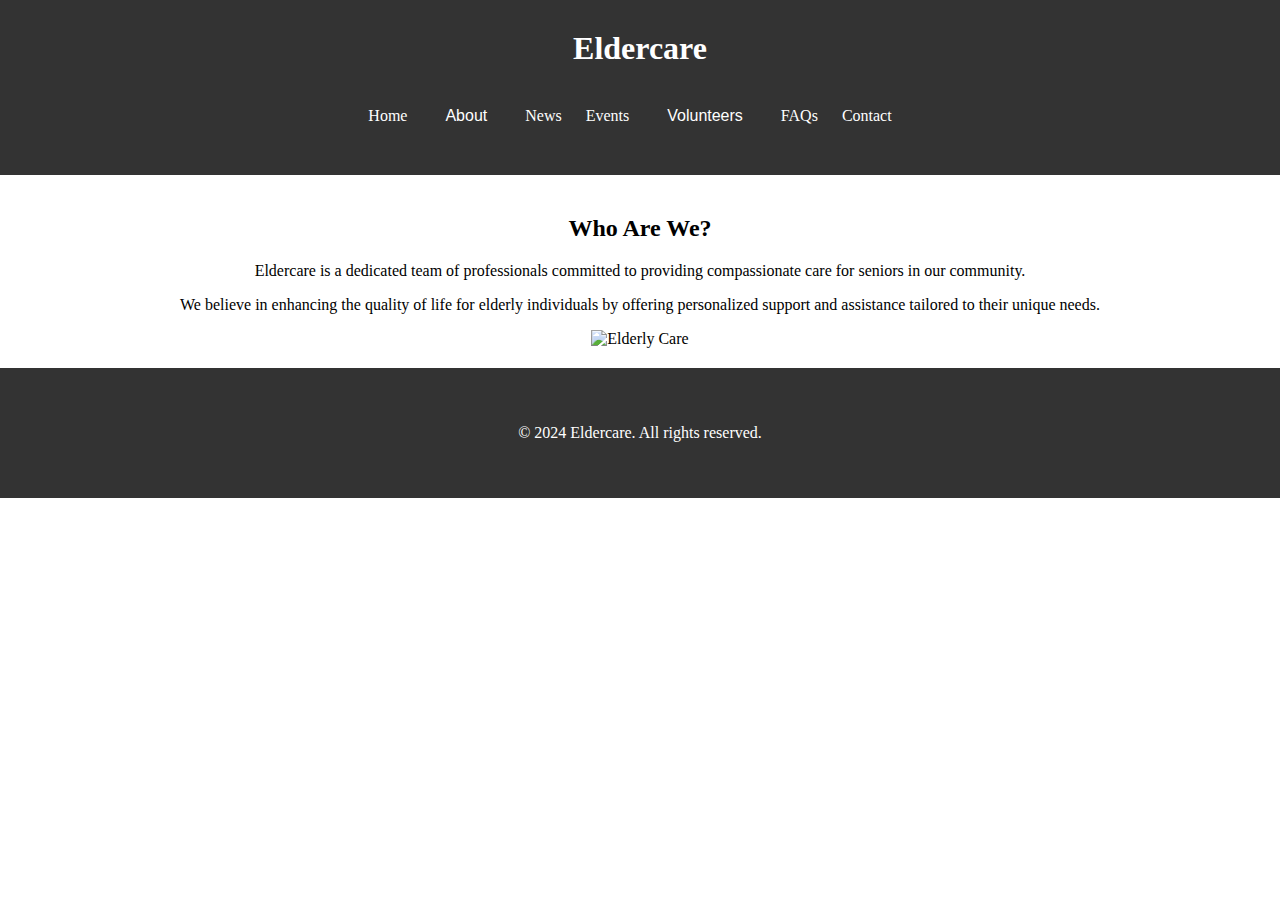
==== who.html @ 0f5f6596 "first update" ====
<!DOCTYPE html>
<html lang="en">
<head>
    <meta charset="UTF-8">
    <meta name="viewport" content="width=device-width, initial-scale=1.0">
    <title>Who Are We? - Eldercare</title>
    <link rel="stylesheet" href="styles.css">
</head>
<body>
    <header>
        <nav>
            <div class="container">
                <h1>Eldercare</h1>
                <ul>
                    <li><a href="index.html">Home</a></li>
                    <li class="about-dropdown">
                        <button class="dropbtn">About</button>
                        <div class="dropdown-content">
                            <a href="who.html">Who Are We?</a>
                            <a href="what.html">What Do We Do?</a>
                        </div>
                        </li>
                    <li><a href="news.html">News</a></li>
                    <li><a href="events.html">Events</a></li>
                    <li class="volunteers-dropdown">
                        <button class="dropbtn">Volunteers</button>
                        <div class="dropdown-content">
                            <a href="our-volunteers.html">Our Volunteers</a>
                            <a href="volunteer-application.html">Volunteer Application</a>
                            <a href="choose-a-volunteer.html">Choose a Volunteer</a>
                        </div>
                        </li>
                    <li><a href="faqs.html">FAQs</a></li>
                    <li><a href="contact.html">Contact</a></li>
                </ul>
            </div>
        </nav>
    </header>

    <section id="who">
        <div class="container">
            <h2>Who Are We?</h2>
            <p>Eldercare is a dedicated team of professionals committed to providing compassionate care for seniors in our community.</p>
            <p>We believe in enhancing the quality of life for elderly individuals by offering personalized support and assistance tailored to their unique needs.</p>
            <!-- You can add an image here -->
            <img src="elderly-care.jpg" alt="Elderly Care" width="500">
        </div>
    </section>

    <footer>
        <div class="container">
            <p>&copy; 2024 Eldercare. All rights reserved.</p>
        </div>
    </footer>
</body>
</html>
---- styles.css ----
body {
    margin: 0;
    font-family: 'Times New Roman', Times, serif;
}

.container {
    width: 80%;
    margin: 0 auto;
    padding: 20px;
    text-align: center;
}

header {
    background-color: #333;
    color: #fff;
}

header h1 {
    margin: 0;
    padding: 10px 0;
}

.title {
    margin: 0;
    padding: 10px 0;
}

.dropdown-content a {
    padding: 15px 20px; /* Increase padding */

}

nav ul {
    list-style: none;
    padding: 0;
}

nav ul li {
    display: inline;
    margin-right: 20px;
}

nav ul li a {
    text-decoration: none;
    color: #fff;
}

#hero {
    background-image: url('https://img.freepik.com/free-photo/photorealistic-portrait-non-traditional-family-structure_23-2151295257.jpg'); /* Replace with your image */
    background-size: cover;
    background-position: center;
    height: 100vh; /* Ensure the hero section covers the entire viewport height */
    text-align: center;
    display: flex;
    flex-direction: column;
    justify-content: center;
    align-items: center;
}

#hero h2 {
    margin-bottom: 20px;
    font-size: large;
}

.btn {
    display: inline-block;
    background-color: #007bff;
    color: #fff;
    padding: 10px 20px;
    text-decoration: none;
    border-radius: 5px;
}

#about, #services {
    padding: 50px 0;
}

footer {
    background-color: #333;
    color: #fff;
    text-align: center;
    padding: 20px 0;
}
/* Styles for the "About" dropdown */
.about-dropdown {
    position: relative;
}
.about-dropdown .dropbtn {
    color: white;
    padding: 14px;
    font-size: 16px;
    border: none;
    cursor: pointer;
    background-color: #333; /* Background color for the dropdown button */
}

.about-dropdown .dropbtn:hover, 
.about-dropdown .dropbtn:focus {
    background-color: #555; /* Darker background color on hover/focus */
}

.about-dropdown .dropdown-content {
    display: none;
    position: absolute;
    top: 100%; /* Position dropdown content below the button */
    left: 0; /* Ensure it aligns with the left edge of the button */
    background-color: #f9f9f9;
    min-width: 160px;
    box-shadow: 0 8px 16px 0 rgba(0,0,0,0.2);
    z-index: 1;
}

.about-dropdown .dropdown-content a {
    color: black;
    padding: 12px 16px;
    text-decoration: none;
    display: block;
}

.about-dropdown .dropdown-content a:hover {
    background-color: #ddd;
}

.about-dropdown:hover .dropdown-content {
    display: block;
}

.about-dropdown:hover .dropbtn {
    background-color: #555; /* Darker background color when dropdown is active */
}
/* Styles for the "Volunteers" dropdown */
.volunteers-dropdown {
    position: relative;
}

.volunteers-dropdown .dropbtn {
    color: white;
    padding: 14px;
    font-size: 16px;
    border: none;
    cursor: pointer;
    background-color: #333; /* Background color for the dropdown button */
}

.volunteers-dropdown .dropbtn:hover, 
.volunteers-dropdown .dropbtn:focus {
    background-color: #555; /* Darker background color on hover/focus */
}

.volunteers-dropdown .dropdown-content {
    display: none;
    position: absolute;
    top: 100%; /* Position dropdown content below the button */
    left: 0; /* Ensure it aligns with the left edge of the button */
    background-color: #f9f9f9;
    min-width: 160px;
    box-shadow: 0 8px 16px 0 rgba(0,0,0,0.2);
    z-index: 1;
}

.volunteers-dropdown .dropdown-content a {
    color: black;
    padding: 12px 16px;
    text-decoration: none;
    display: block;
}

.volunteers-dropdown .dropdown-content a:hover {
    background-color: #ddd;
}

.volunteers-dropdown:hover .dropdown-content {
    display: block;
}

.volunteers-dropdown:hover .dropbtn {
    background-color: #555; /* Darker background color when dropdown is active */
}
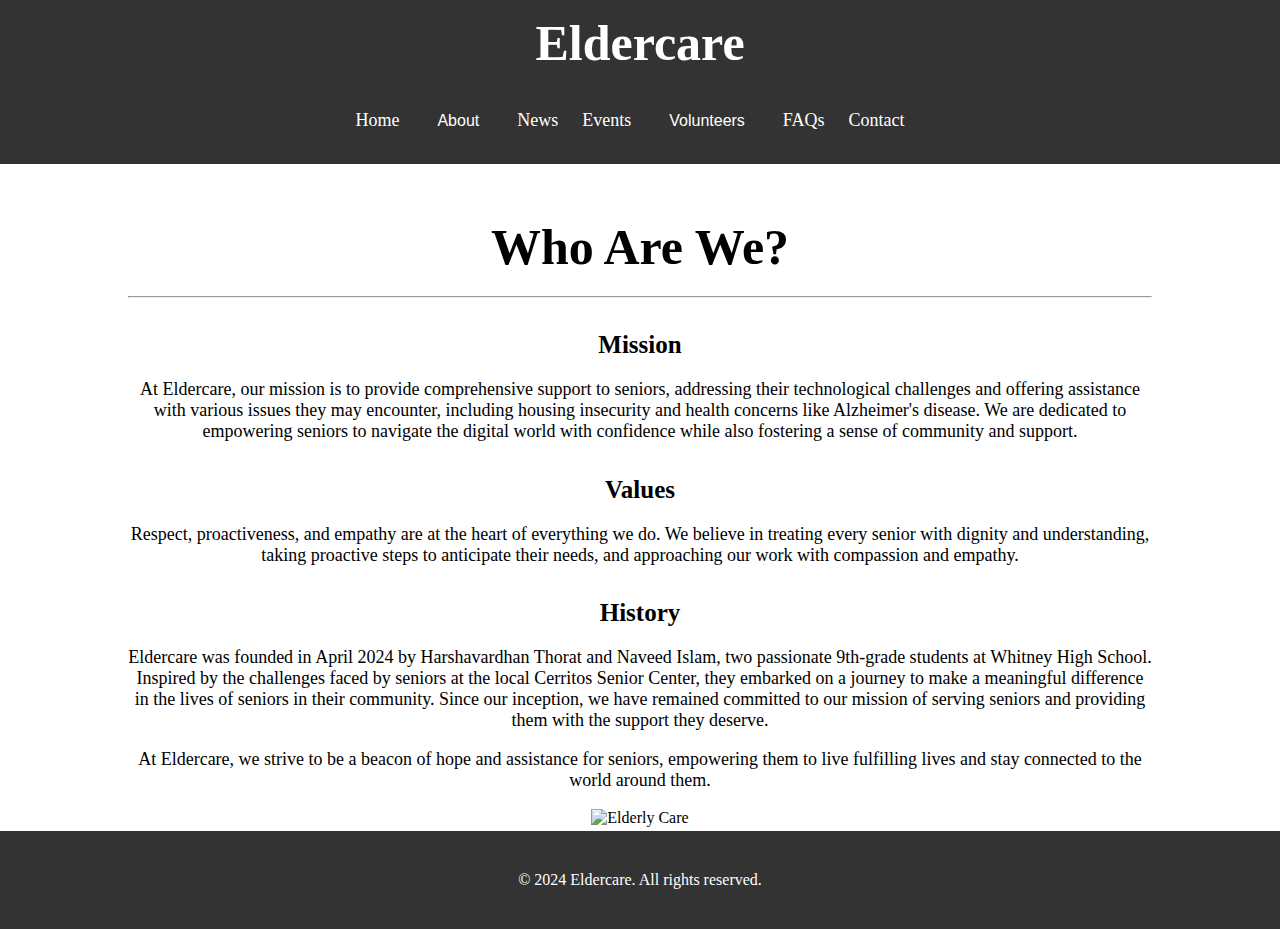
==== commit c16bcbbe: "Update 1.1" ====
--- a/who.html
+++ b/who.html
@@ -39,11 +39,18 @@
 
     <section id="who">
         <div class="container">
-            <h2>Who Are We?</h2>
-            <p>Eldercare is a dedicated team of professionals committed to providing compassionate care for seniors in our community.</p>
-            <p>We believe in enhancing the quality of life for elderly individuals by offering personalized support and assistance tailored to their unique needs.</p>
+            <h3>Who Are We?</h3>
+            <hr>
+            <h4>Mission</h4>
+            <p>At Eldercare, our mission is to provide comprehensive support to seniors, addressing their technological challenges and offering assistance with various issues they may encounter, including housing insecurity and health concerns like Alzheimer's disease. We are dedicated to empowering seniors to navigate the digital world with confidence while also fostering a sense of community and support.</p>
+            <h4>Values</h4>
+            <p>Respect, proactiveness, and empathy are at the heart of everything we do. We believe in treating every senior with dignity and understanding, taking proactive steps to anticipate their needs, and approaching our work with compassion and empathy.</p>
+            <h4>History</h4>
+            <p>Eldercare was founded in April 2024 by Harshavardhan Thorat and Naveed Islam, two passionate 9th-grade students at Whitney High School. Inspired by the challenges faced by seniors at the local Cerritos Senior Center, they embarked on a journey to make a meaningful difference in the lives of seniors in their community. Since our inception, we have remained committed to our mission of serving seniors and providing them with the support they deserve.</p>
+            <span>
+            <p>At Eldercare, we strive to be a beacon of hope and assistance for seniors, empowering them to live fulfilling lives and stay connected to the world around them.</p>
             <!-- You can add an image here -->
-            <img src="elderly-care.jpg" alt="Elderly Care" width="500">
+            <img src="https://www.homecare-aid.com/wp-content/uploads/Why-Elderly-Care-Can-Be-So-Important.jpg" alt="Elderly Care" width="500">
         </div>
     </section>
 
--- a/styles.css
+++ b/styles.css
@@ -1,12 +1,13 @@
 body {
     margin: 0;
     font-family: 'Times New Roman', Times, serif;
+    height:auto;
 }
 
 .container {
     width: 80%;
     margin: 0 auto;
-    padding: 20px;
+    padding: 4px;
     text-align: center;
 }
 
@@ -18,6 +19,7 @@
 header h1 {
     margin: 0;
     padding: 10px 0;
+    font-size: 50px;
 }
 
 .title {
@@ -43,10 +45,10 @@
 nav ul li a {
     text-decoration: none;
     color: #fff;
+    font-size: large;
 }
 
 #hero {
-    background-image: url('https://img.freepik.com/free-photo/photorealistic-portrait-non-traditional-family-structure_23-2151295257.jpg'); /* Replace with your image */
     background-size: cover;
     background-position: center;
     height: 100vh; /* Ensure the hero section covers the entire viewport height */
@@ -59,6 +61,20 @@
 
 #hero h2 {
     margin-bottom: 20px;
+    font-size:40px;
+}
+
+#who h3 {
+    margin-bottom: 20px;
+    font-size:50px;
+}
+
+#who h4 {
+    margin-bottom: 20px;
+    font-size:25px;
+}
+
+#who p{
     font-size: large;
 }
 
